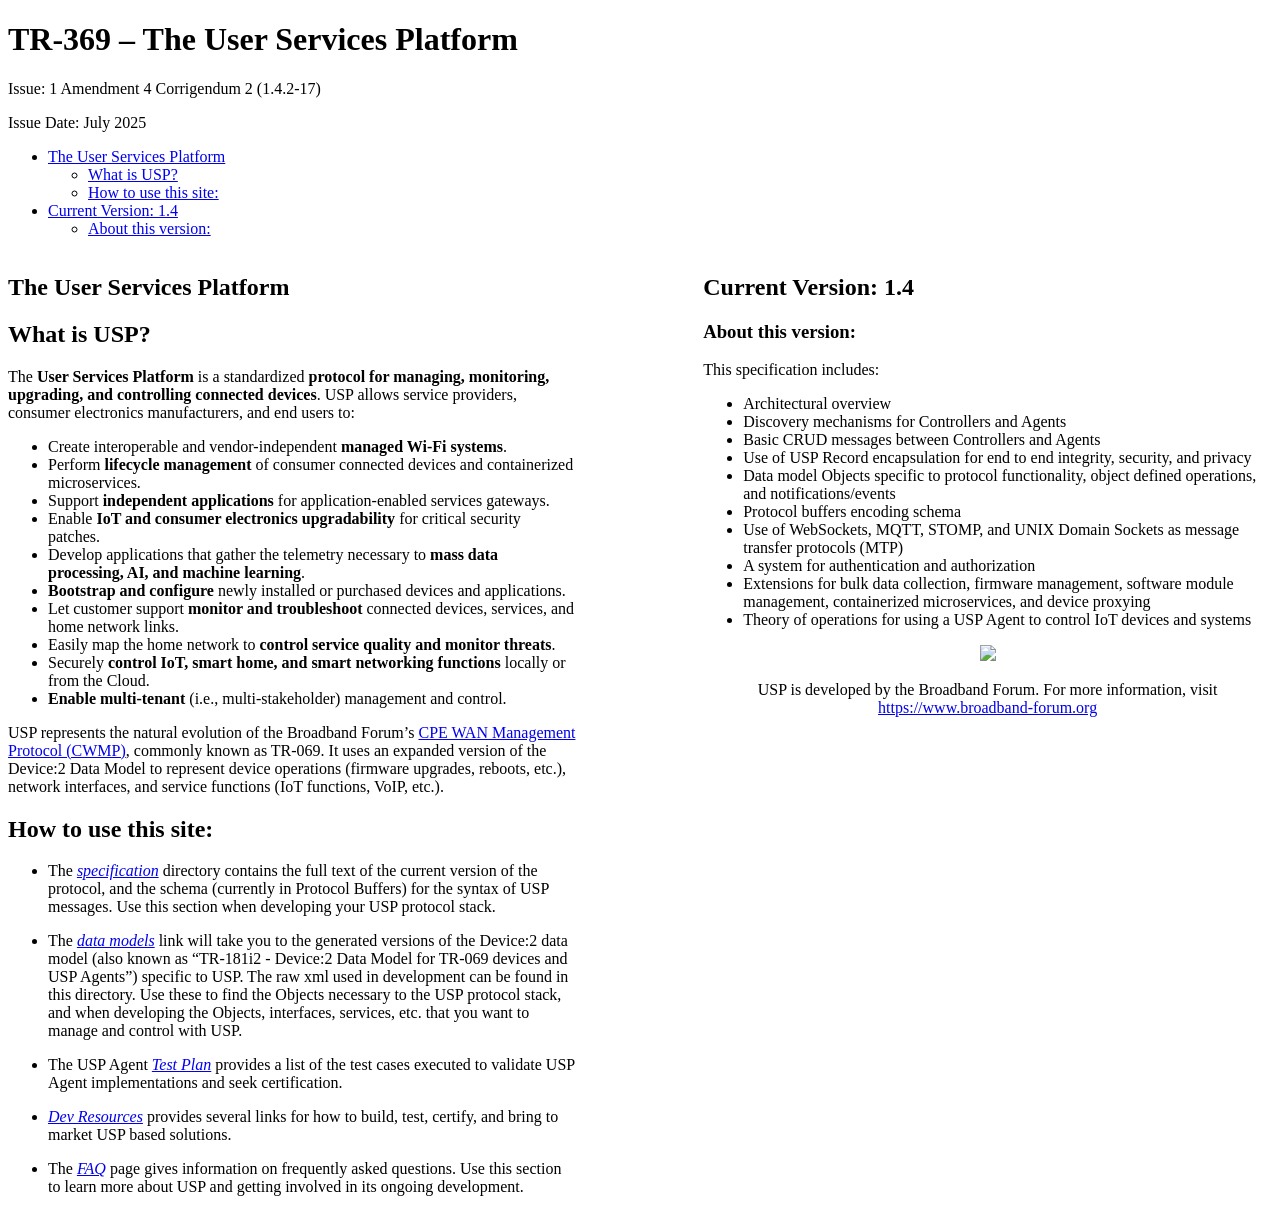
==== docs/index.htm @ 87422225 "2025-07-14: Release 1.4.2" ====
<!DOCTYPE html>
<html xmlns="http://www.w3.org/1999/xhtml" lang="" xml:lang="">
<head>
  <meta charset="utf-8" />
  <meta name="generator" content="pandoc" />
  <meta name="viewport" content="width=device-width, initial-scale=1.0, user-scalable=yes" />
  <meta name="description" content="TR-369 – The User Services Platform:
A standardized protocol to manage, monitor, update, and control
connected devices, IoT endpoints, user services and home networks" />
  <title>BBF – TR-369 – The User Services Platform</title>
  <style>
    code{white-space: pre-wrap;}
    span.smallcaps{font-variant: small-caps;}
    div.columns{display: flex; gap: min(4vw, 1.5em);}
    div.column{flex: auto; overflow-x: auto;}
    div.hanging-indent{margin-left: 1.5em; text-indent: -1.5em;}
    /* The extra [class] is a hack that increases specificity enough to
       override a similar rule in reveal.js */
    ul.task-list[class]{list-style: none;}
    ul.task-list li input[type="checkbox"] {
      font-size: inherit;
      width: 0.8em;
      margin: 0 0.8em 0.2em -1.6em;
      vertical-align: middle;
    }
    .display.math{display: block; text-align: center; margin: 0.5rem auto;}
  </style>
  <link rel="stylesheet" href="bbf.css" />
  <link rel="stylesheet" href="extra.css" />
  <link rel="stylesheet" href="release.css" />
  <!-- Automatic hover links scripts -->
  <script>
  window.addEventListener('DOMContentLoaded', function() {
    var hoverlink = null;

    var elems = document.querySelectorAll('.auto-hoverlink:not(section)');
      for (var i = 0; i < elems.length; i++) {
        var elem = elems[i];

        elem.addEventListener('mouseenter', event => {
          var target = event.target;
          var info_attr = target.attributes.getNamedItem('data-info');
          var anchor_attr = target.attributes.getNamedItem('data-anchor');
          var thing = info_attr ? info_attr.value : target.localName
          /* we check the parent to cover the case where pandoc has moved the
             id from a header to its parent section */
          var anchor = target.id || target.parentElement.id ||
                                    (anchor_attr ? anchor_attr.value : null);

          if (hoverlink) {
            hoverlink.remove();
            hoverlink = null;
          }

          if (!anchor) {
              console.warn('%s %s has no id or data-anchor',
                           thing, target.textContent);
          } else {
            hoverlink = document.createElement('a');
            hoverlink.href = '#' + anchor;
            hoverlink.className = 'hoverlink';
            hoverlink.title = 'Permalink to this ' + thing;
            target.appendChild(hoverlink);
          }
        });

        elem.addEventListener('mouseleave', () => {
          if (hoverlink) {
            setTimeout(function(href) {
              if (hoverlink && hoverlink.href == href) {
                hoverlink.remove();
                hoverlink = null;
              }
            }, 1000, hoverlink.href);
          }
        });
      }
  });
  </script>
  <!-- Automatic hover links styles -->
  <style>
  :root {
      --hoverlink-gap: 0.2em;
      --hoverlink-size: 0.9em;
  }

  .hoverlink {
      text-decoration: none;
  }

  .hoverlink::after {
      position: absolute;
      display: inline-block;
      content: "";
      margin-left: var(--hoverlink-gap);
      width: var(--hoverlink-size);
      height: var(--hoverlink-size);
      background-size: var(--hoverlink-size) var(--hoverlink-size);
      /* https://icon-library.com/images/permalink-icon/permalink-icon-17.jpg
         (resized from 512x512 to 64x64) */
      background-image: url(permalink.png);
  }
  </style>
  <!--[if lt IE 9]>
    <script src="//cdnjs.cloudflare.com/ajax/libs/html5shiv/3.7.3/html5shiv-printshiv.min.js"></script>
  <![endif]-->
</head>
<body>
<div class="main-content">
<header id="title-block-header">
<h1 class="title auto-hoverlink" id="title">TR-369 – The User Services
Platform</h1>
<p class="subtitle">Issue: 1 Amendment 4 Corrigendum 2 <span
class="release"></span></p>
<p class="date">Issue Date: July 2025</p>
</header>
<nav id="SIDEBAR" role="doc-toc">
<ul>
<li><a href="#sec:executive-summary" id="toc-sec:executive-summary">The
User Services Platform</a>
<ul>
<li><a href="#sec:what-is-usp" id="toc-sec:what-is-usp">What is
USP?</a></li>
<li><a href="#sec:how-to-use-this-site"
id="toc-sec:how-to-use-this-site">How to use this site:</a></li>
</ul></li>
<li><a href="#sec:current-version-versionnumber"
id="toc-sec:current-version-versionnumber">Current Version: 1.4</a>
<ul>
<li><a href="#sec:about-this-version"
id="toc-sec:about-this-version">About this version:</a></li>
</ul></li>
</ul>
</nav>
<section id="sec:executive-summary"
class="unnumbered hidden-header auto-hoverlink"
style="width:45%; float:left;" data-info="header">
<h1 class="unnumbered hidden-header auto-hoverlink"
data-info="header">The User Services Platform</h1>
<h2 class="auto-hoverlink" data-info="header" id="sec:what-is-usp">What
is USP?</h2>
<p>The <strong>User Services Platform</strong> is a standardized
<strong>protocol for managing, monitoring, upgrading, and controlling
connected devices</strong>. USP allows service providers, consumer
electronics manufacturers, and end users to:</p>
<ul>
<li>Create interoperable and vendor-independent <strong>managed Wi-Fi
systems</strong>.</li>
<li>Perform <strong>lifecycle management</strong> of consumer connected
devices and containerized microservices.</li>
<li>Support <strong>independent applications</strong> for
application-enabled services gateways.</li>
<li>Enable <strong>IoT and consumer electronics upgradability</strong>
for critical security patches.</li>
<li>Develop applications that gather the telemetry necessary to
<strong>mass data processing, AI, and machine learning</strong>.</li>
<li><strong>Bootstrap and configure</strong> newly installed or
purchased devices and applications.</li>
<li>Let customer support <strong>monitor and troubleshoot</strong>
connected devices, services, and home network links.</li>
<li>Easily map the home network to <strong>control service quality and
monitor threats</strong>.</li>
<li>Securely <strong>control IoT, smart home, and smart networking
functions</strong> locally or from the Cloud.</li>
<li><strong>Enable multi-tenant</strong> (i.e., multi-stakeholder)
management and control.</li>
</ul>
<p>USP represents the natural evolution of the Broadband Forum’s <a
href="http://www.broadband-forum.org/cwmp">CPE WAN Management Protocol
(CWMP)</a>, commonly known as TR-069. It uses an expanded version of the
Device:2 Data Model to represent device operations (firmware upgrades,
reboots, etc.), network interfaces, and service functions (IoT
functions, VoIP, etc.).</p>
<h2 class="auto-hoverlink" data-info="header"
id="sec:how-to-use-this-site">How to use this site:</h2>
<ul>
<li><p>The <em><a href="specification/index.html">specification</a></em>
directory contains the full text of the current version of the protocol,
and the schema (currently in Protocol Buffers) for the syntax of USP
messages. Use this section when developing your USP protocol
stack.</p></li>
<li><p>The <em><a
href="https://usp-data-models.broadband-forum.org">data models</a></em>
link will take you to the generated versions of the Device:2 data model
(also known as “TR-181i2 - Device:2 Data Model for TR-069 devices and
USP Agents”) specific to USP. The raw xml used in development can be
found in this directory. Use these to find the Objects necessary to the
USP protocol stack, and when developing the Objects, interfaces,
services, etc. that you want to manage and control with USP.</p></li>
<li><p>The USP Agent <em><a
href="https://usp-test.broadband-forum.org">Test Plan</a></em> provides
a list of the test cases executed to validate USP Agent implementations
and seek certification.</p></li>
<li><p><em><a href="./resources/index.html#sec:executive-summary">Dev
Resources</a></em> provides several links for how to build, test,
certify, and bring to market USP based solutions.</p></li>
<li><p>The <em><a
href="./faq/index.html#sec:executive-summary">FAQ</a></em> page gives
information on frequently asked questions. Use this section to learn
more about USP and getting involved in its ongoing development.</p></li>
</ul>
</section>
<section id="sec:current-version-versionnumber" class="auto-hoverlink"
style="width:45%; float:right;" data-info="header">
<h2 class="auto-hoverlink" data-info="header">Current Version: 1.4</h2>
<h3 class="auto-hoverlink" data-info="header"
id="sec:about-this-version">About this version:</h3>
<p>This specification includes:</p>
<ul>
<li>Architectural overview</li>
<li>Discovery mechanisms for Controllers and Agents</li>
<li>Basic CRUD messages between Controllers and Agents</li>
<li>Use of USP Record encapsulation for end to end integrity, security,
and privacy</li>
<li>Data model Objects specific to protocol functionality, object
defined operations, and notifications/events</li>
<li>Protocol buffers encoding schema</li>
<li>Use of WebSockets, MQTT, STOMP, and UNIX Domain Sockets as message
transfer protocols (MTP)</li>
<li>A system for authentication and authorization</li>
<li>Extensions for bulk data collection, firmware management, software
module management, containerized microservices, and device proxying</li>
<li>Theory of operations for using a USP Agent to control IoT devices
and systems</li>
</ul>
<div style="text-align:center;">
<p><a href="https://www.broadband-forum.org"><img
src="broadband-forum-logo.png" /></a></p>
<p>USP is developed by the Broadband Forum. For more information, visit
<a
href="https://www.broadband-forum.org">https://www.broadband-forum.org</a></p>
</div>
</section>
<div style="clear:both;">

</div>
</div>
</body>
</html>
---- docs/release.css ----
/* values defined in this file can be updated when building or deploying */
span.release::before { content: "(1.4.2-17)"; }
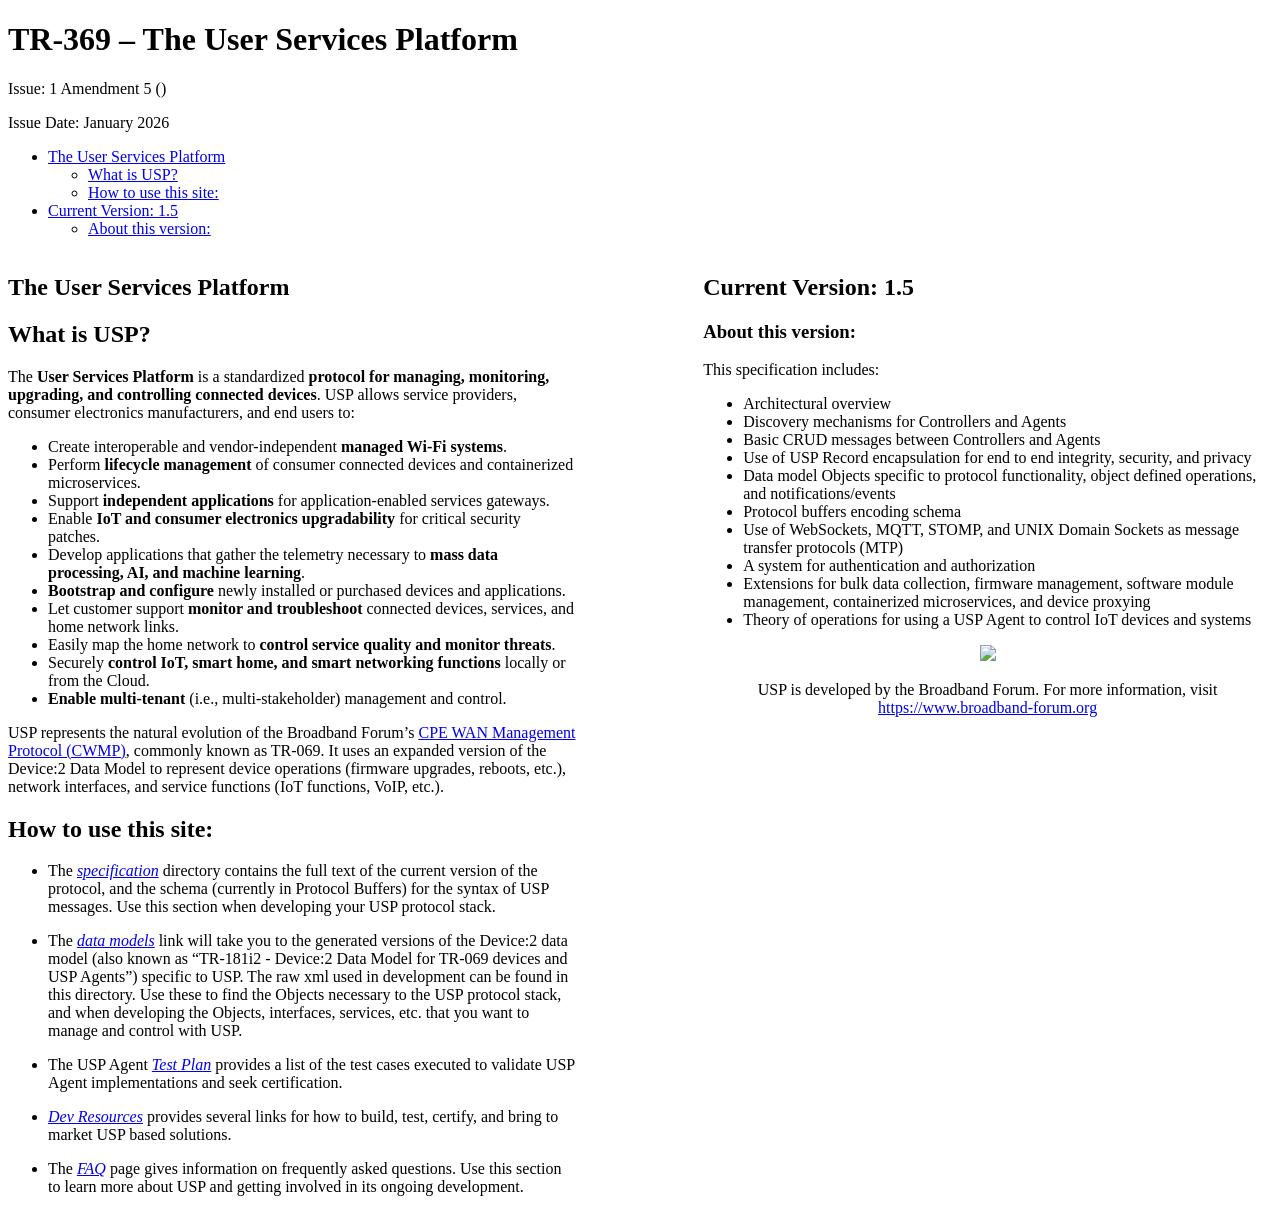
==== commit 0a170872: "2026-01-09: Release 1.5" ====
--- a/docs/index.htm
+++ b/docs/index.htm
@@ -110,9 +110,9 @@
 <header id="title-block-header">
 <h1 class="title auto-hoverlink" id="title">TR-369 – The User Services
 Platform</h1>
-<p class="subtitle">Issue: 1 Amendment 4 Corrigendum 2 <span
+<p class="subtitle">Issue: 1 Amendment 5 <span
 class="release"></span></p>
-<p class="date">Issue Date: July 2025</p>
+<p class="date">Issue Date: January 2026</p>
 </header>
 <nav id="SIDEBAR" role="doc-toc">
 <ul>
@@ -125,7 +125,7 @@
 id="toc-sec:how-to-use-this-site">How to use this site:</a></li>
 </ul></li>
 <li><a href="#sec:current-version-versionnumber"
-id="toc-sec:current-version-versionnumber">Current Version: 1.4</a>
+id="toc-sec:current-version-versionnumber">Current Version: 1.5</a>
 <ul>
 <li><a href="#sec:about-this-version"
 id="toc-sec:about-this-version">About this version:</a></li>
@@ -202,7 +202,7 @@
 </section>
 <section id="sec:current-version-versionnumber" class="auto-hoverlink"
 style="width:45%; float:right;" data-info="header">
-<h2 class="auto-hoverlink" data-info="header">Current Version: 1.4</h2>
+<h2 class="auto-hoverlink" data-info="header">Current Version: 1.5</h2>
 <h3 class="auto-hoverlink" data-info="header"
 id="sec:about-this-version">About this version:</h3>
 <p>This specification includes:</p>
--- a/docs/release.css
+++ b/docs/release.css
@@ -1,2 +1,2 @@
 /* values defined in this file can be updated when building or deploying */
-span.release::before { content: "(1.4.2-17)"; }
+span.release::before { content: "()"; }
